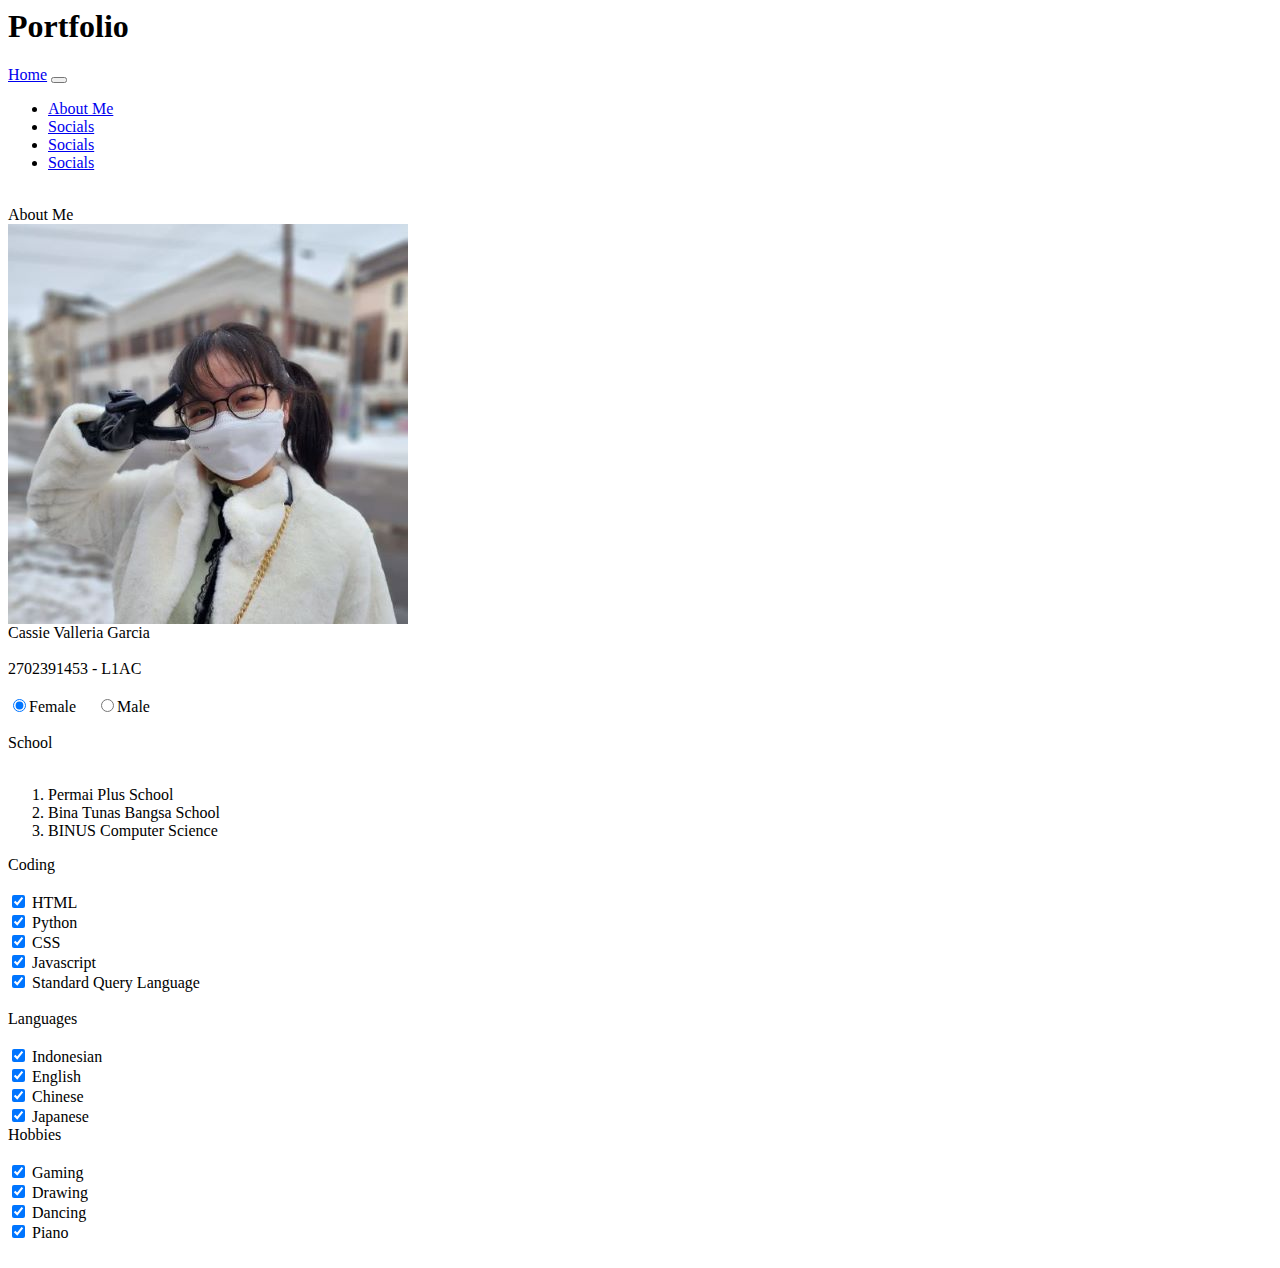
==== aboutme.html @ fe1fa348 "init" ====
<html>
    <head>
        <meta name="viewport" content="width=device-width, initial-scale=1.0">
        <link href="https://cdn.jsdelivr.net/npm/bootstrap@5.3.2/dist/css/bootstrap.min.css" rel="stylesheet" integrity="sha384-T3c6CoIi6uLrA9TneNEoa7RxnatzjcDSCmG1MXxSR1GAsXEV/Dwwykc2MPK8M2HN" crossorigin="anonymous">
    </head>
    <body>
        <div class="bg-primary bg-opacity-10">
        <div class="p-3 text-primary-emphasis text-center bg-primary-subtle border border-primary-subtle">
            <header><h1>Portfolio</h1></header>
        </div>
        <nav class="navbar navbar-expand-lg bg-body-tertiary">
            <div class="container-fluid">
              <a class="navbar-brand" href="index.html">Home</a>
            <button class="navbar-toggler" type="button" data-bs-toggle="collapse" data-bs-target="#navbarSupportedContent" aria-controls="navbarSupportedContent" aria-expanded="false" aria-label="Toggle navigation">
            <span class="navbar-toggler-icon"></span>
            </button>
            <div class="collapse navbar-collapse" id="navbarSupportedContent">
                <ul class="navbar-nav me-auto mb-2 mb-lg-0">
                    <li class="nav-item">
                        <a class="nav-link active" aria-current="page" href="aboutme.html">About Me</a>
                    </li>
                    <li class="nav-item">
                        <a class="nav-link active" aria-current="page" href="socials.html">Socials</a>
                    </li>
                    <li class="nav-item">
                        <a class="nav-link active" aria-current="page" href="myfavourites.html">Socials</a>
                    </li>
                    <li class="nav-item">
                        <a class="nav-link active" aria-current="page" href="skillbar.html">Socials</a>
                    </li>
                </ul>
                </div>
            </div>
        </nav>
        <br>
        <div class="text-center text-body-secondary h3">About Me</div>
        <section>
            <div class="text-center"><img class="img-thumbnail rounded mx-auto d-block img-fluid" src="IMG-20230101-WA0004.jpg" style="max-width:100%;height:auto"><div class="text-center">
            <div class="text-center text-body-secondary h3">Cassie Valleria Garcia</div>
            <br>
            <div class="text-center text-body-secondary h3">2702391453 - L1AC</div>
            <br>
            <div class="text-center text-body-secondary"><input type="radio" id="F" name="Gender" value="Female" checked><label for="F">Female</label>&nbsp;&nbsp;&nbsp;&nbsp;&nbsp;<input type="radio" id="M" name="Gender" value="Male"><label for="M">Male</label></div>
        </section>
        <br>
        <div class="container text-center">
            <div class="row">
                <div class="col">
                    School<br>
                    <br>
                    <ol>
                        <li>Permai Plus School</li>
                        <li>Bina Tunas Bangsa School</li>
                        <li>BINUS Computer Science</li>
                    </ol>
                </div>
                <div class="col">
                    Coding<br>
                    <br>
                    <input type="checkbox" id="html" name="html" value="html" checked>
                    <label for="html">HTML</label><br>
                    <input type="checkbox" id="python" name="python" value="python" checked>
                    <label for="python">Python</label><br>
                    <input type="checkbox" id="css" name="css" value="css" checked>
                    <label for="css">CSS</label><br>
                    <input type="checkbox" id="javascript" name="javascript" value="javascript" checked>
                    <label for="javascript">Javascript</label><br>
                    <input type="checkbox" id="sql" name="sql" value="sql" checked>
                    <label for="sql">Standard Query Language</label><br>
                </div>
            </div>
        </div>
        <br>
        <div class="container text-center">
            <div class="row">
                <div class="col">
                    Languages<br>
                    <br>
                    <input type="checkbox" id="indo" name="indo" value="indo" checked>
                    <label for="indo">Indonesian</label><br>
                    <input type="checkbox" id="eng" name="eng" value="eng" checked>
                    <label for="eng">English</label><br>
                    <input type="checkbox" id="cn" name="cn" value="cn" checked>
                    <label for="css">Chinese</label><br>
                    <input type="checkbox" id="jpn" name="jpn" value="jpn" checked>
                    <label for="jpn">Japanese</label><br>
                </div>
                <div class="col">
                    Hobbies<br>
                    <br>
                    <input type="checkbox" id="game" name="game" value="game" checked>
                    <label for="game">Gaming</label><br>
                    <input type="checkbox" id="draw" name="draw" value="draw" checked>
                    <label for="draw">Drawing</label><br>
                    <input type="checkbox" id="dance" name="dance" value="dance" checked>
                    <label for="dance">Dancing</label><br>
                    <input type="checkbox" id="piano" name="piano" value="piano" checked>
                    <label for="piano">Piano</label><br>
                </div>
            </div>
        </div>
        <br>
    </div>
    <script src="https://cdn.jsdelivr.net/npm/bootstrap@5.3.2/dist/js/bootstrap.bundle.min.js" integrity="sha384-C6RzsynM9kWDrMNeT87bh95OGNyZPhcTNXj1NW7RuBCsyN/o0jlpcV8Qyq46cDfL" crossorigin="anonymous"></script>
    </body>
</html>
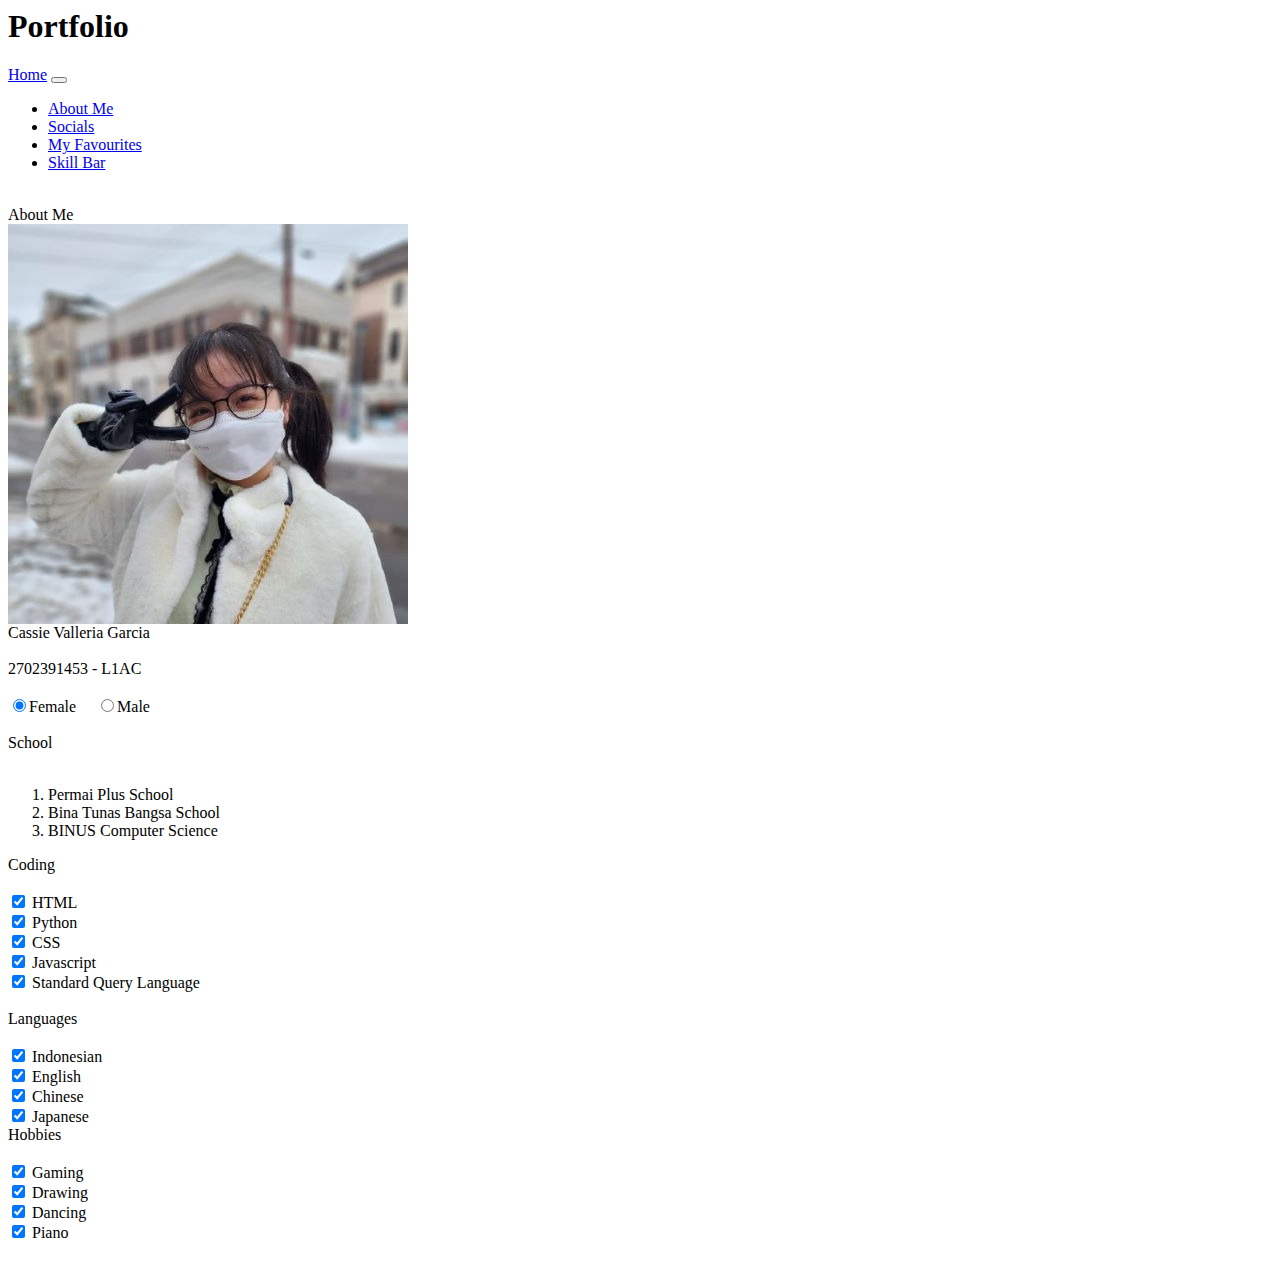
==== commit 77f2a75d: "update" ====
--- a/aboutme.html
+++ b/aboutme.html
@@ -23,10 +23,10 @@
                         <a class="nav-link active" aria-current="page" href="socials.html">Socials</a>
                     </li>
                     <li class="nav-item">
-                        <a class="nav-link active" aria-current="page" href="myfavourites.html">Socials</a>
+                        <a class="nav-link active" aria-current="page" href="myfavourites.html">My Favourites</a>
                     </li>
                     <li class="nav-item">
-                        <a class="nav-link active" aria-current="page" href="skillbar.html">Socials</a>
+                        <a class="nav-link active" aria-current="page" href="skillbar.html">Skill Bar</a>
                     </li>
                 </ul>
                 </div>
